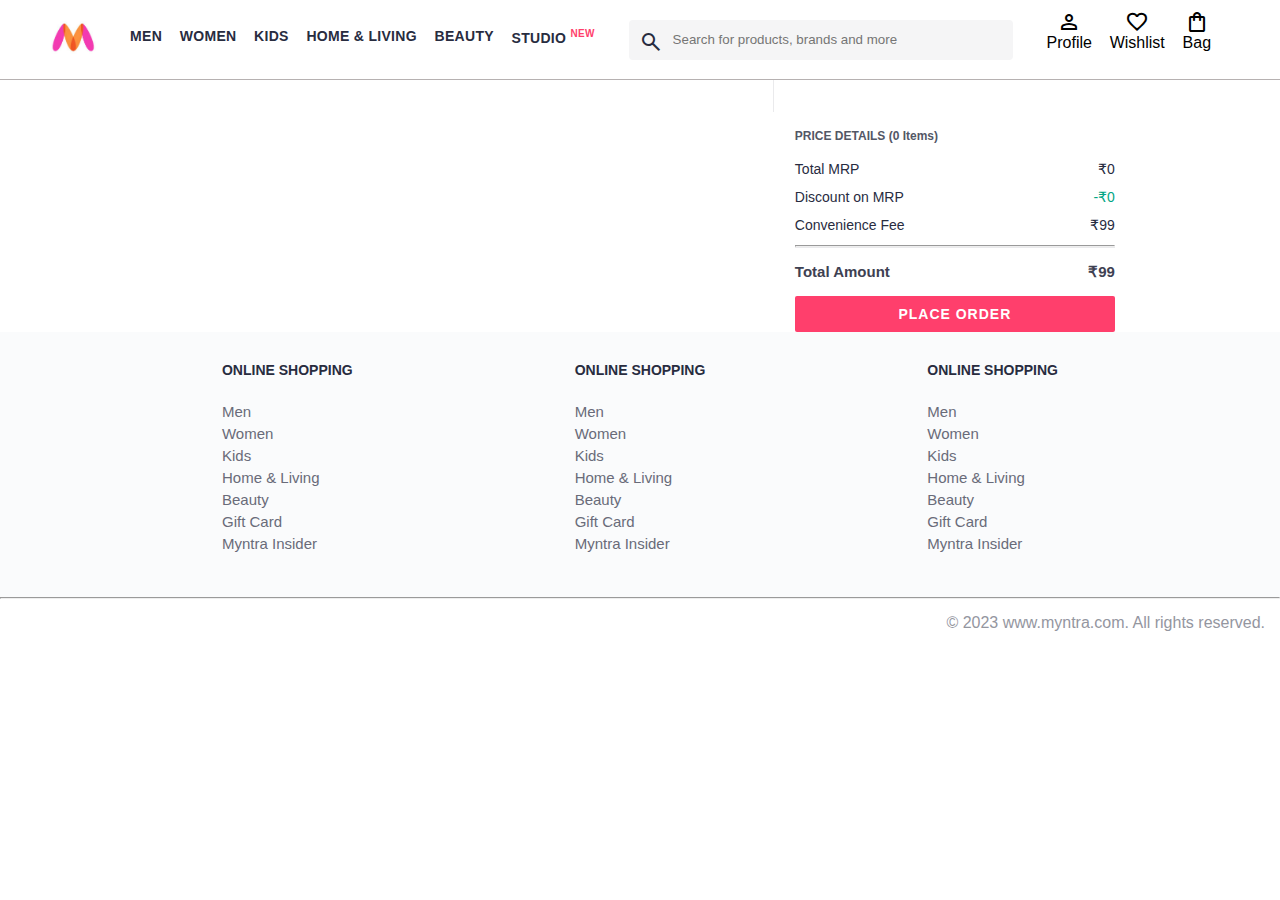
==== pages/bag.html @ 657a80cb "Intial commit" ====
<!DOCTYPE html>
<html lang="en">
<head>
    <title>Myntra Clone</title>
    <link rel="stylesheet" href="../css/index.css">
    <link rel="stylesheet" href="../css/bag.css">
    <link rel="stylesheet" href="https://fonts.googleapis.com/css2?family=Material+Symbols+Outlined:opsz,wght,FILL,GRAD@20..48,100..700,0..1,-50..200" />
</head>
<body>
    <header>
        <div class="logo_container">
            <a href="#"><img class="myntra_home" src="../images/myntra_logo.webp" alt="Myntra Home"></a>
        </div>
        <nav class="nav_bar">
            <a href="#">Men</a>
            <a href="#">Women</a>
            <a href="#">Kids</a>
            <a href="#">Home & Living</a>
            <a href="#">Beauty</a>
            <a href="#">Studio <sup>New</sup></a>
        </nav>
        <div class="search_bar">
            <span class="material-symbols-outlined search_icon">search</span>
            <input class="search_input" placeholder="Search for products, brands and more">
        </div>
        <div class="action_bar">
            <div class="action_container">
                <span class="material-symbols-outlined action_icon">person</span>
                <span class="action_name">Profile</span>
            </div>

            <div class="action_container">
                <span class="material-symbols-outlined action_icon">favorite</span>
                <span class="action_name">Wishlist</span>
            </div>

            <div class="action_container">
                <span class="material-symbols-outlined action_icon">shopping_bag</span>
                <span class="action_name">Bag</span>
                <span class="bag-item-count">0</span>
            </div>
        </div>
    </header>
    <main>
      <div class="bag-page">
        <div class="bag-items-container">
        </div>
        <div class="bag-summary">
        </div>

      </div>
    </main>
    <footer>
        <div class="footer_container">
            <div class="footer_column">
                <h3>ONLINE SHOPPING</h3>

                <a href="#">Men</a>
                <a href="#">Women</a>
                <a href="#">Kids</a>
                <a href="#">Home & Living</a>
                <a href="#">Beauty</a>
                <a href="#">Gift Card</a>
                <a href="#">Myntra Insider</a>
            </div>

            <div class="footer_column">
                <h3>ONLINE SHOPPING</h3>

                <a href="#">Men</a>
                <a href="#">Women</a>
                <a href="#">Kids</a>
                <a href="#">Home & Living</a>
                <a href="#">Beauty</a>
                <a href="#">Gift Card</a>
                <a href="#">Myntra Insider</a>
            </div>

            <div class="footer_column">
                <h3>ONLINE SHOPPING</h3>

                <a href="#">Men</a>
                <a href="#">Women</a>
                <a href="#">Kids</a>
                <a href="#">Home & Living</a>
                <a href="#">Beauty</a>
                <a href="#">Gift Card</a>
                <a href="#">Myntra Insider</a>
            </div>
        </div>
        <hr>

        <div class="copyright">
            © 2023 www.myntra.com. All rights reserved.
        </div>
    </footer>
    <script src="../data/items.js"></script>
    <script src="../scripts/index.js"></script>
    <script src="../scripts/bag.js"></script>
</body>
</html>
---- css/index.css ----
/***************** Item Page CSS **************************/
/*.action_container {
    text-decoration: none;
}
a.action_container:link {
    color:black;
}
.item-details {
    cursor: pointer;
    width: 250px;
    margin: 10px;
}
.stars {
    font-size: 12px;
    font-weight: 700;
    text-align: left;
}
.company {
    font-size: 18px;
    font-weight: 700;
    line-height: 1;
    color: #282c3f;
    margin-bottom: 6px;
    overflow: hidden;
    text-overflow: ellipsis;
    white-space: nowrap;
    margin-top: 20px;
}
.item-name {
    color: #535766;
    font-size: 16px;
    line-height: 1;
    margin-bottom: 0;
    margin-top: 0;
    overflow: hidden;
    text-overflow: ellipsis;
    white-space: nowrap;
    font-weight: 400;
    display: block;
}
.price-container {
    margin-top: 10px;
}
.current-price {
    font-size: 14px;
    font-weight: 700;
    color: #282c3f;
}
.original-price {
    text-decoration: line-through;
    color: #7e818c;
    font-weight: 400;
    margin-left: 5px;
    font-size: 12px;
}
.discount-percentage {
    color: #ff905a;
    font-weight: 400;
    font-size: 12px;
    margin-left: 5px;
}
.btn-bag {
    background-color: lightgreen;
    border: none;
    padding: 5px 15px;
    border-radius: 10px;
    width: 100%;
    margin-top: 7px;
    font-size: 20px;
    cursor: pointer;
}
.bag-items {
    background-color: #f16565;
    white-space: nowrap;
    text-align: center;
    line-height: 18px;
    padding: 0 6px;
    height: 18px;
    position: relative;
    border-radius: 50%;
    font-size: 12px;
    color: #fff;
    left: 13px;
    top: -44px;
    font-weight: 700;
    cursor: pointer;
}*/

* {
    margin: 0;
    padding: 0;
    font-family: Assistant,-apple-system,BlinkMacSystemFont,Segoe UI,Roboto,Helvetica,Arial,sans-serif;
    box-sizing: border-box;
}
header {
    display: flex;
    background-color: #ffffff;
    height: 80px;
    justify-content: space-between;
    align-items: center;
    border-bottom: 1px solid #b6b1b1;
}
.myntra_home {
    height: 45px;
}
.logo_container {
    margin-left: 4%;
}
.action_bar {
    margin-right: 4%;
}
.nav_bar {
    display: flex;
    min-width: 500px;
    justify-content: space-evenly;
}
.nav_bar a {
    font-size: 14px;
    letter-spacing: .3px;
    color: #282c3f;
    font-weight: 700;
    text-transform: uppercase;
    text-decoration: none;
    padding: 28px 0;
    border-bottom: 5px solid #ffffff;
}
.nav_bar a:hover {
    border-bottom: 4px solid #f54e77;
}

.nav_bar a sup {
    color: #ff3f6c;
    font-size: 10px;
}

.search_bar {
    height: 40px;
    min-width: 200px;
    width: 30%;
    display: flex;
    align-items: center;
}
.search_icon {
    box-sizing: content-box;
    height: 20px;
    padding: 10px;

    background-color: #f5f5f6;
    color: #282c3f;
    font-weight: 300;
    border-radius: 4px 0 0 4px;
}
.search_input {
    color: #696e79;
    background-color: #f5f5f6;
    flex-grow: 1;
    height: 40px;
    border: 0;
    border-radius: 0 4px 4px 0;
}

.action_bar {
    display: flex;
    min-width: 200px;
    justify-content: space-evenly;
}

.action_container {
    display: flex;
    flex-direction: column;
    align-items: center;
}

/* Main section */
.banner_container {
    margin: 40px 0;
}
.banner_image {
    width: 100%;
}

.category_heading {
    text-transform: uppercase;
    color: #3e4152;
    letter-spacing: .15em;
    font-size: 1.8em;
    margin: 50px 0 10px 30px;
    max-height: 5em;
    font-weight: 700;
}

.category-items, .items-container {
    width: 80%;
    margin: 50px 10%;
    display: flex;
    flex-wrap: wrap;
    justify-content: space-evenly;
}

.sale_item {
    width: 250px;
}

.footer_container {
    padding: 30px 0px 40px 0px;
    background: #FAFBFC;
    display: flex;
    justify-content: space-evenly;
}

.footer_column {
    display: flex;
    flex-direction: column;
}

.footer_column h3 {
    color: #282c3f;
    font-size: 14px;
    margin-bottom: 25px;
}

.footer_column a {
    color: #696b79;
    font-size: 15px;
    text-decoration: none;
    padding-bottom: 5px;
}

.copyright {
    color: #94969f;
    text-align: end;
    padding: 15px;
}

.items-container {
    width: 80%;
    margin: 40px 10%;
}
.item-container {
    width: 250px;
    margin: 10px;
}
.item-image {
    width: 100%;
}
.rating {
    font-size: 12px;
    font-weight: 700;
}
.company-name {
    margin-top: 15px;
    font-size: 16px;
    font-weight: 700;
    line-height: 1;
    color: #282c3f;
    margin-bottom: 6px;
    overflow: hidden;
    text-overflow: ellipsis;
    white-space: nowrap;
}
.item-name {
    color: #535766;
    font-size: 14px;
    line-height: 1;
    margin-bottom: 0;
    margin-top: 0;
    overflow: hidden;
    text-overflow: ellipsis;
    white-space: nowrap;
    font-weight: 400;
    display: block;
}
.price {
    margin-top: 10px;
    font-size: 14px;
    line-height: 15px;
    color: #282c3f;
    white-space: nowrap;
}
.current-price {
    font-size: 14px;
    font-weight: 700;
    color: #282c3f;
}
.original-price {
    text-decoration: line-through;
    color: #7e818c;
    font-weight: 400;
    margin-left: 5px;
    font-size: 12px;
}
.discount {
    color: #ff905a;
    font-weight: 400;
    font-size: 12px;
    margin-left: 5px;
}
.btn-add-bag {
    margin-top: 8px;
    font-size: 18px;
    width: 100%;
    background-color: lightgreen;
    border: none;
    padding: 5px 15px;
    border-radius: 10px;
    cursor: pointer;
}
.bag-item-count {
    background-color: #f16565;
    white-space: nowrap;
    text-align: center;
    line-height: 18px;
    padding: 0 6px;
    height: 18px;
    position: relative;
    border-radius: 50%;
    font-size: 12px;
    color: #fff;
    left: 13px;
    top: -44px;
    font-weight: 700;
    cursor: pointer;
}
.action_container {
    text-decoration: none;
}
a.action_container:link {
    color:black;
}
---- css/bag.css ----
.bag-items-container {
    display: inline-block;
    width: 64%;
    padding-right: 20px;
    border-right: 1px solid #eaeaec;
    padding-top: 32px;
    color: #282c3f;
    font-size: 13px;
    line-height: 1.42857143;
  }
  
  .bag-page {
    width: 75%;
    margin-left: 12.5%;
  }
  
  .bag-summary {
    vertical-align: top;
    display: inline-block;
    width: 35%;
    padding: 24px 0 0 16px;
    color: #282c3f;
    font-size: 13px;
    line-height: 1.42857143;
  }
  
  .bag-details-container {
    margin-bottom: 16px;
  }
  
  .price-header {
    font-size: 12px;
    font-weight: 700;
    margin: 24px 0 16px;
    color: #535766;
  }
  
  .price-item {
    margin-bottom: 12px;
    line-height: 16px;
    font-size: 14px;
    color: #282c3f;
  }
  
  .price-item-value {
    float: right;
  }
  
  .priceDetail-base-discount {
    color: #03a685;
  }
  
  .price-footer {
    font-weight: 700;
    font-size: 15px;
    padding-top: 16px;
    border-top: 1px solid #eaeaec;
    color: #3e4152;
    line-height: 16px;
  }
  
  .btn-place-order {
    width: 100%;
    letter-spacing: 1px;
    font-size: 14px;
    font-weight: 600;
    border-radius: 2px;
    border-width: 0px;
    padding: 10px 16px;
    background-color: rgb(255, 63, 108);
    color: rgb(255, 255, 255);
    cursor: pointer;
  }
  
  .bag-item-container {
    margin-bottom: 8px;
    background: #fff;
    font-size: 14px;
    border: 1px solid #eaeaec;
    border-radius: 4px;
    position: relative;
    padding: 12px 12px 0;
  }
  
  .item-left-part {
    position: absolute;
    background: rgb(255, 242, 223);
    height: 148px;
    width: 111px;
  }
  
  .item-right-part {
    padding-left: 12px;
    position: relative;
    min-height: 148px;
    margin-left: 111px;
    margin-bottom: 12px;
  }
  
  .bag-item-img {
    width: 100%;
  }
  
  .return-period {
    display: inline-flex;
    font-size: 14px;
    padding-top: 8px;
  }
  
  .return-period-days {
    font-weight: 700;
    margin-right: 4px;
  }
  
  .delivery-details {
    margin-top: 5px;
    color: #282c3f;
    font-size: 12px;
    letter-spacing: -.1px;
    margin-bottom: 8px;
    line-height: 15px;
  }
  
  .delivery-details-days {
    color: #03a685;
  }
  
  .remove-from-cart {
    position: absolute;
    font-size: 25px;
    top: 10px;
    right: 18px;
    width: 14px;
    height: 14px;
    cursor: pointer;
  }
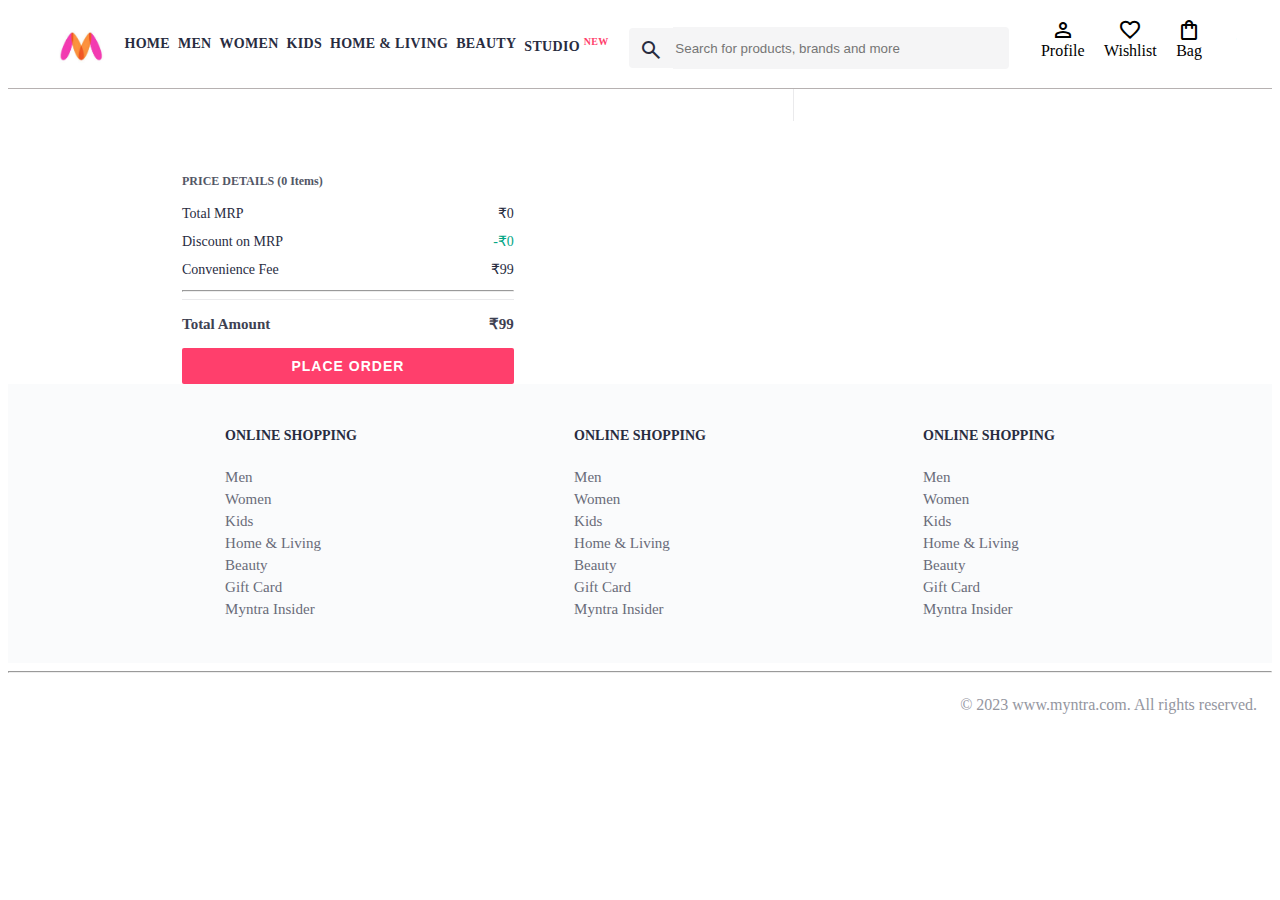
==== commit 3d8ef3aa: "updated the home button in navbar" ====
--- a/pages/bag.html
+++ b/pages/bag.html
@@ -1,101 +1,102 @@
-<!DOCTYPE html>
-<html lang="en">
-<head>
-    <title>Myntra Clone</title>
-    <link rel="stylesheet" href="../css/index.css">
-    <link rel="stylesheet" href="../css/bag.css">
-    <link rel="stylesheet" href="https://fonts.googleapis.com/css2?family=Material+Symbols+Outlined:opsz,wght,FILL,GRAD@20..48,100..700,0..1,-50..200" />
-</head>
-<body>
-    <header>
-        <div class="logo_container">
-            <a href="#"><img class="myntra_home" src="../images/myntra_logo.webp" alt="Myntra Home"></a>
-        </div>
-        <nav class="nav_bar">
-            <a href="#">Men</a>
-            <a href="#">Women</a>
-            <a href="#">Kids</a>
-            <a href="#">Home & Living</a>
-            <a href="#">Beauty</a>
-            <a href="#">Studio <sup>New</sup></a>
-        </nav>
-        <div class="search_bar">
-            <span class="material-symbols-outlined search_icon">search</span>
-            <input class="search_input" placeholder="Search for products, brands and more">
-        </div>
-        <div class="action_bar">
-            <div class="action_container">
-                <span class="material-symbols-outlined action_icon">person</span>
-                <span class="action_name">Profile</span>
-            </div>
-
-            <div class="action_container">
-                <span class="material-symbols-outlined action_icon">favorite</span>
-                <span class="action_name">Wishlist</span>
-            </div>
-
-            <div class="action_container">
-                <span class="material-symbols-outlined action_icon">shopping_bag</span>
-                <span class="action_name">Bag</span>
-                <span class="bag-item-count">0</span>
-            </div>
-        </div>
-    </header>
-    <main>
-      <div class="bag-page">
-        <div class="bag-items-container">
-        </div>
-        <div class="bag-summary">
-        </div>
-
-      </div>
-    </main>
-    <footer>
-        <div class="footer_container">
-            <div class="footer_column">
-                <h3>ONLINE SHOPPING</h3>
-
-                <a href="#">Men</a>
-                <a href="#">Women</a>
-                <a href="#">Kids</a>
-                <a href="#">Home & Living</a>
-                <a href="#">Beauty</a>
-                <a href="#">Gift Card</a>
-                <a href="#">Myntra Insider</a>
-            </div>
-
-            <div class="footer_column">
-                <h3>ONLINE SHOPPING</h3>
-
-                <a href="#">Men</a>
-                <a href="#">Women</a>
-                <a href="#">Kids</a>
-                <a href="#">Home & Living</a>
-                <a href="#">Beauty</a>
-                <a href="#">Gift Card</a>
-                <a href="#">Myntra Insider</a>
-            </div>
-
-            <div class="footer_column">
-                <h3>ONLINE SHOPPING</h3>
-
-                <a href="#">Men</a>
-                <a href="#">Women</a>
-                <a href="#">Kids</a>
-                <a href="#">Home & Living</a>
-                <a href="#">Beauty</a>
-                <a href="#">Gift Card</a>
-                <a href="#">Myntra Insider</a>
-            </div>
-        </div>
-        <hr>
-
-        <div class="copyright">
-            © 2023 www.myntra.com. All rights reserved.
-        </div>
-    </footer>
-    <script src="../data/items.js"></script>
-    <script src="../scripts/index.js"></script>
-    <script src="../scripts/bag.js"></script>
-</body>
+<!DOCTYPE html>
+<html lang="en">
+<head>
+    <title>Myntra Clone</title>
+    <link rel="stylesheet" href="../css/index.css">
+    <link rel="stylesheet" href="../css/bag.css">
+    <link rel="stylesheet" href="https://fonts.googleapis.com/css2?family=Material+Symbols+Outlined:opsz,wght,FILL,GRAD@20..48,100..700,0..1,-50..200" />
+</head>
+<body>
+    <header>
+        <div class="logo_container">
+            <a href="#"><img class="myntra_home" src="../images/myntra_logo.webp" alt="Myntra Home"></a>
+        </div>
+        <nav class="nav_bar">
+            <a href= "../index.html">Home</a>
+            <a href="#">Men</a>
+            <a href="#">Women</a>
+            <a href="#">Kids</a>
+            <a href="#">Home & Living</a>
+            <a href="#">Beauty</a>
+            <a href="#">Studio <sup>New</sup></a>
+        </nav>
+        <div class="search_bar">
+            <span class="material-symbols-outlined search_icon">search</span>
+            <input class="search_input" placeholder="Search for products, brands and more">
+        </div>
+        <div class="action_bar">
+            <div class="action_container">
+                <span class="material-symbols-outlined action_icon">person</span>
+                <span class="action_name">Profile</span>
+            </div>
+
+            <div class="action_container">
+                <span class="material-symbols-outlined action_icon">favorite</span>
+                <span class="action_name">Wishlist</span>
+            </div>
+
+            <div class="action_container">
+                <span class="material-symbols-outlined action_icon">shopping_bag</span>
+                <span class="action_name">Bag</span>
+                <span class="bag-item-count">0</span>
+            </div>
+        </div>
+    </header>
+    <main>
+      <div class="bag-page">
+        <div class="bag-items-container">
+        </div>
+        <div class="bag-summary">
+        </div>
+
+      </div>
+    </main>
+    <footer>
+        <div class="footer_container">
+            <div class="footer_column">
+                <h3>ONLINE SHOPPING</h3>
+
+                <a href="#">Men</a>
+                <a href="#">Women</a>
+                <a href="#">Kids</a>
+                <a href="#">Home & Living</a>
+                <a href="#">Beauty</a>
+                <a href="#">Gift Card</a>
+                <a href="#">Myntra Insider</a>
+            </div>
+
+            <div class="footer_column">
+                <h3>ONLINE SHOPPING</h3>
+
+                <a href="#">Men</a>
+                <a href="#">Women</a>
+                <a href="#">Kids</a>
+                <a href="#">Home & Living</a>
+                <a href="#">Beauty</a>
+                <a href="#">Gift Card</a>
+                <a href="#">Myntra Insider</a>
+            </div>
+
+            <div class="footer_column">
+                <h3>ONLINE SHOPPING</h3>
+
+                <a href="#">Men</a>
+                <a href="#">Women</a>
+                <a href="#">Kids</a>
+                <a href="#">Home & Living</a>
+                <a href="#">Beauty</a>
+                <a href="#">Gift Card</a>
+                <a href="#">Myntra Insider</a>
+            </div>
+        </div>
+        <hr>
+
+        <div class="copyright">
+            © 2023 www.myntra.com. All rights reserved.
+        </div>
+    </footer>
+    <script src="../data/items.js"></script>
+    <script src="../scripts/index.js"></script>
+    <script src="../scripts/bag.js"></script>
+</body>
 </html>--- a/css/index.css
+++ b/css/index.css
@@ -1,329 +1,329 @@
-/***************** Item Page CSS **************************/
-/*.action_container {
-    text-decoration: none;
-}
-a.action_container:link {
-    color:black;
-}
-.item-details {
-    cursor: pointer;
-    width: 250px;
-    margin: 10px;
-}
-.stars {
-    font-size: 12px;
-    font-weight: 700;
-    text-align: left;
-}
-.company {
-    font-size: 18px;
-    font-weight: 700;
-    line-height: 1;
-    color: #282c3f;
-    margin-bottom: 6px;
-    overflow: hidden;
-    text-overflow: ellipsis;
-    white-space: nowrap;
-    margin-top: 20px;
-}
-.item-name {
-    color: #535766;
-    font-size: 16px;
-    line-height: 1;
-    margin-bottom: 0;
-    margin-top: 0;
-    overflow: hidden;
-    text-overflow: ellipsis;
-    white-space: nowrap;
-    font-weight: 400;
-    display: block;
-}
-.price-container {
-    margin-top: 10px;
-}
-.current-price {
-    font-size: 14px;
-    font-weight: 700;
-    color: #282c3f;
-}
-.original-price {
-    text-decoration: line-through;
-    color: #7e818c;
-    font-weight: 400;
-    margin-left: 5px;
-    font-size: 12px;
-}
-.discount-percentage {
-    color: #ff905a;
-    font-weight: 400;
-    font-size: 12px;
-    margin-left: 5px;
-}
-.btn-bag {
-    background-color: lightgreen;
-    border: none;
-    padding: 5px 15px;
-    border-radius: 10px;
-    width: 100%;
-    margin-top: 7px;
-    font-size: 20px;
-    cursor: pointer;
-}
-.bag-items {
-    background-color: #f16565;
-    white-space: nowrap;
-    text-align: center;
-    line-height: 18px;
-    padding: 0 6px;
-    height: 18px;
-    position: relative;
-    border-radius: 50%;
-    font-size: 12px;
-    color: #fff;
-    left: 13px;
-    top: -44px;
-    font-weight: 700;
-    cursor: pointer;
-}*/
-
-* {
-    margin: 0;
-    padding: 0;
-    font-family: Assistant,-apple-system,BlinkMacSystemFont,Segoe UI,Roboto,Helvetica,Arial,sans-serif;
-    box-sizing: border-box;
-}
-header {
-    display: flex;
-    background-color: #ffffff;
-    height: 80px;
-    justify-content: space-between;
-    align-items: center;
-    border-bottom: 1px solid #b6b1b1;
-}
-.myntra_home {
-    height: 45px;
-}
-.logo_container {
-    margin-left: 4%;
-}
-.action_bar {
-    margin-right: 4%;
-}
-.nav_bar {
-    display: flex;
-    min-width: 500px;
-    justify-content: space-evenly;
-}
-.nav_bar a {
-    font-size: 14px;
-    letter-spacing: .3px;
-    color: #282c3f;
-    font-weight: 700;
-    text-transform: uppercase;
-    text-decoration: none;
-    padding: 28px 0;
-    border-bottom: 5px solid #ffffff;
-}
-.nav_bar a:hover {
-    border-bottom: 4px solid #f54e77;
-}
-
-.nav_bar a sup {
-    color: #ff3f6c;
-    font-size: 10px;
-}
-
-.search_bar {
-    height: 40px;
-    min-width: 200px;
-    width: 30%;
-    display: flex;
-    align-items: center;
-}
-.search_icon {
-    box-sizing: content-box;
-    height: 20px;
-    padding: 10px;
-
-    background-color: #f5f5f6;
-    color: #282c3f;
-    font-weight: 300;
-    border-radius: 4px 0 0 4px;
-}
-.search_input {
-    color: #696e79;
-    background-color: #f5f5f6;
-    flex-grow: 1;
-    height: 40px;
-    border: 0;
-    border-radius: 0 4px 4px 0;
-}
-
-.action_bar {
-    display: flex;
-    min-width: 200px;
-    justify-content: space-evenly;
-}
-
-.action_container {
-    display: flex;
-    flex-direction: column;
-    align-items: center;
-}
-
-/* Main section */
-.banner_container {
-    margin: 40px 0;
-}
-.banner_image {
-    width: 100%;
-}
-
-.category_heading {
-    text-transform: uppercase;
-    color: #3e4152;
-    letter-spacing: .15em;
-    font-size: 1.8em;
-    margin: 50px 0 10px 30px;
-    max-height: 5em;
-    font-weight: 700;
-}
-
-.category-items, .items-container {
-    width: 80%;
-    margin: 50px 10%;
-    display: flex;
-    flex-wrap: wrap;
-    justify-content: space-evenly;
-}
-
-.sale_item {
-    width: 250px;
-}
-
-.footer_container {
-    padding: 30px 0px 40px 0px;
-    background: #FAFBFC;
-    display: flex;
-    justify-content: space-evenly;
-}
-
-.footer_column {
-    display: flex;
-    flex-direction: column;
-}
-
-.footer_column h3 {
-    color: #282c3f;
-    font-size: 14px;
-    margin-bottom: 25px;
-}
-
-.footer_column a {
-    color: #696b79;
-    font-size: 15px;
-    text-decoration: none;
-    padding-bottom: 5px;
-}
-
-.copyright {
-    color: #94969f;
-    text-align: end;
-    padding: 15px;
-}
-
-.items-container {
-    width: 80%;
-    margin: 40px 10%;
-}
-.item-container {
-    width: 250px;
-    margin: 10px;
-}
-.item-image {
-    width: 100%;
-}
-.rating {
-    font-size: 12px;
-    font-weight: 700;
-}
-.company-name {
-    margin-top: 15px;
-    font-size: 16px;
-    font-weight: 700;
-    line-height: 1;
-    color: #282c3f;
-    margin-bottom: 6px;
-    overflow: hidden;
-    text-overflow: ellipsis;
-    white-space: nowrap;
-}
-.item-name {
-    color: #535766;
-    font-size: 14px;
-    line-height: 1;
-    margin-bottom: 0;
-    margin-top: 0;
-    overflow: hidden;
-    text-overflow: ellipsis;
-    white-space: nowrap;
-    font-weight: 400;
-    display: block;
-}
-.price {
-    margin-top: 10px;
-    font-size: 14px;
-    line-height: 15px;
-    color: #282c3f;
-    white-space: nowrap;
-}
-.current-price {
-    font-size: 14px;
-    font-weight: 700;
-    color: #282c3f;
-}
-.original-price {
-    text-decoration: line-through;
-    color: #7e818c;
-    font-weight: 400;
-    margin-left: 5px;
-    font-size: 12px;
-}
-.discount {
-    color: #ff905a;
-    font-weight: 400;
-    font-size: 12px;
-    margin-left: 5px;
-}
-.btn-add-bag {
-    margin-top: 8px;
-    font-size: 18px;
-    width: 100%;
-    background-color: lightgreen;
-    border: none;
-    padding: 5px 15px;
-    border-radius: 10px;
-    cursor: pointer;
-}
-.bag-item-count {
-    background-color: #f16565;
-    white-space: nowrap;
-    text-align: center;
-    line-height: 18px;
-    padding: 0 6px;
-    height: 18px;
-    position: relative;
-    border-radius: 50%;
-    font-size: 12px;
-    color: #fff;
-    left: 13px;
-    top: -44px;
-    font-weight: 700;
-    cursor: pointer;
-}
-.action_container {
-    text-decoration: none;
-}
-a.action_container:link {
-    color:black;
+
+.action_container {
+    text-decoration: none;
+}
+a.action_container:link {
+    color:black;
+}
+.item-details {
+    cursor: pointer;
+    width: 250px;
+    margin: 10px;
+}
+.stars {
+    font-size: 12px;
+    font-weight: 700;
+    text-align: left;
+}
+.company {
+    font-size: 18px;
+    font-weight: 700;
+    line-height: 1;
+    color: #282c3f;
+    margin-bottom: 6px;
+    overflow: hidden;
+    text-overflow: ellipsis;
+    white-space: nowrap;
+    margin-top: 20px;
+}
+.item-name {
+    color: #535766;
+    font-size: 16px;
+    line-height: 1;
+    margin-bottom: 0;
+    margin-top: 0;
+    overflow: hidden;
+    text-overflow: ellipsis;
+    white-space: nowrap;
+    font-weight: 400;
+    display: block;
+}
+.price-container {
+    margin-top: 10px;
+}
+.current-price {
+    font-size: 14px;
+    font-weight: 700;
+    color: #282c3f;
+}
+.original-price {
+    text-decoration: line-through;
+    color: #7e818c;
+    font-weight: 400;
+    margin-left: 5px;
+    font-size: 12px;
+}
+.discount-percentage {
+    color: #ff905a;
+    font-weight: 400;
+    font-size: 12px;
+    margin-left: 5px;
+}
+.btn-bag {
+    background-color: lightgreen;
+    border: none;
+    padding: 5px 15px;
+    border-radius: 10px;
+    width: 100%;
+    margin-top: 7px;
+    font-size: 20px;
+    cursor: pointer;
+}
+.bag-items {
+    background-color: #f16565;
+    white-space: nowrap;
+    text-align: center;
+    line-height: 18px;
+    padding: 0 6px;
+    height: 18px;
+    position: relative;
+    border-radius: 50%;
+    font-size: 12px;
+    color: #fff;
+    left: 13px;
+    top: -44px;
+    font-weight: 700;
+    cursor: pointer;
+}*/
+
+* {
+    margin: 0;
+    padding: 0;
+    font-family: Assistant,-apple-system,BlinkMacSystemFont,Segoe UI,Roboto,Helvetica,Arial,sans-serif;
+    box-sizing: border-box;
+}
+header {
+    display: flex;
+    background-color: #ffffff;
+    height: 80px;
+    justify-content: space-between;
+    align-items: center;
+    border-bottom: 1px solid #b6b1b1;
+}
+.myntra_home {
+    height: 45px;
+}
+.logo_container {
+    margin-left: 4%;
+}
+.action_bar {
+    margin-right: 4%;
+}
+.nav_bar {
+    display: flex;
+    min-width: 500px;
+    justify-content: space-evenly;
+}
+.nav_bar a {
+    font-size: 14px;
+    letter-spacing: .3px;
+    color: #282c3f;
+    font-weight: 700;
+    text-transform: uppercase;
+    text-decoration: none;
+    padding: 28px 0;
+    border-bottom: 5px solid #ffffff;
+}
+.nav_bar a:hover {
+    border-bottom: 4px solid #f54e77;
+}
+
+.nav_bar a sup {
+    color: #ff3f6c;
+    font-size: 10px;
+}
+
+.search_bar {
+    height: 40px;
+    min-width: 200px;
+    width: 30%;
+    display: flex;
+    align-items: center;
+}
+.search_icon {
+    box-sizing: content-box;
+    height: 20px;
+    padding: 10px;
+
+    background-color: #f5f5f6;
+    color: #282c3f;
+    font-weight: 300;
+    border-radius: 4px 0 0 4px;
+}
+.search_input {
+    color: #696e79;
+    background-color: #f5f5f6;
+    flex-grow: 1;
+    height: 40px;
+    border: 0;
+    border-radius: 0 4px 4px 0;
+}
+
+.action_bar {
+    display: flex;
+    min-width: 200px;
+    justify-content: space-evenly;
+}
+
+.action_container {
+    display: flex;
+    flex-direction: column;
+    align-items: center;
+}
+
+/* Main section */
+.banner_container {
+    margin: 40px 0;
+}
+.banner_image {
+    width: 100%;
+}
+
+.category_heading {
+    text-transform: uppercase;
+    color: #3e4152;
+    letter-spacing: .15em;
+    font-size: 1.8em;
+    margin: 50px 0 10px 30px;
+    max-height: 5em;
+    font-weight: 700;
+}
+
+.category-items, .items-container {
+    width: 80%;
+    margin: 50px 10%;
+    display: flex;
+    flex-wrap: wrap;
+    justify-content: space-evenly;
+}
+
+.sale_item {
+    width: 250px;
+}
+
+.footer_container {
+    padding: 30px 0px 40px 0px;
+    background: #FAFBFC;
+    display: flex;
+    justify-content: space-evenly;
+}
+
+.footer_column {
+    display: flex;
+    flex-direction: column;
+}
+
+.footer_column h3 {
+    color: #282c3f;
+    font-size: 14px;
+    margin-bottom: 25px;
+}
+
+.footer_column a {
+    color: #696b79;
+    font-size: 15px;
+    text-decoration: none;
+    padding-bottom: 5px;
+}
+
+.copyright {
+    color: #94969f;
+    text-align: end;
+    padding: 15px;
+}
+
+.items-container {
+    width: 80%;
+    margin: 40px 10%;
+}
+.item-container {
+    width: 250px;
+    margin: 10px;
+}
+.item-image {
+    width: 100%;
+}
+.rating {
+    font-size: 12px;
+    font-weight: 700;
+}
+.company-name {
+    margin-top: 15px;
+    font-size: 16px;
+    font-weight: 700;
+    line-height: 1;
+    color: #282c3f;
+    margin-bottom: 6px;
+    overflow: hidden;
+    text-overflow: ellipsis;
+    white-space: nowrap;
+}
+.item-name {
+    color: #535766;
+    font-size: 14px;
+    line-height: 1;
+    margin-bottom: 0;
+    margin-top: 0;
+    overflow: hidden;
+    text-overflow: ellipsis;
+    white-space: nowrap;
+    font-weight: 400;
+    display: block;
+}
+.price {
+    margin-top: 10px;
+    font-size: 14px;
+    line-height: 15px;
+    color: #282c3f;
+    white-space: nowrap;
+}
+.current-price {
+    font-size: 14px;
+    font-weight: 700;
+    color: #282c3f;
+}
+.original-price {
+    text-decoration: line-through;
+    color: #7e818c;
+    font-weight: 400;
+    margin-left: 5px;
+    font-size: 12px;
+}
+.discount {
+    color: #ff905a;
+    font-weight: 400;
+    font-size: 12px;
+    margin-left: 5px;
+}
+.btn-add-bag {
+    margin-top: 8px;
+    font-size: 18px;
+    width: 100%;
+    background-color: lightgreen;
+    border: none;
+    padding: 5px 15px;
+    border-radius: 10px;
+    cursor: pointer;
+}
+.bag-item-count {
+    background-color: #f16565;
+    white-space: nowrap;
+    text-align: center;
+    line-height: 18px;
+    padding: 0 6px;
+    height: 18px;
+    position: relative;
+    border-radius: 50%;
+    font-size: 12px;
+    color: #fff;
+    left: 13px;
+    top: -44px;
+    font-weight: 700;
+    cursor: pointer;
+}
+.action_container {
+    text-decoration: none;
+}
+a.action_container:link {
+    color:black;
 }